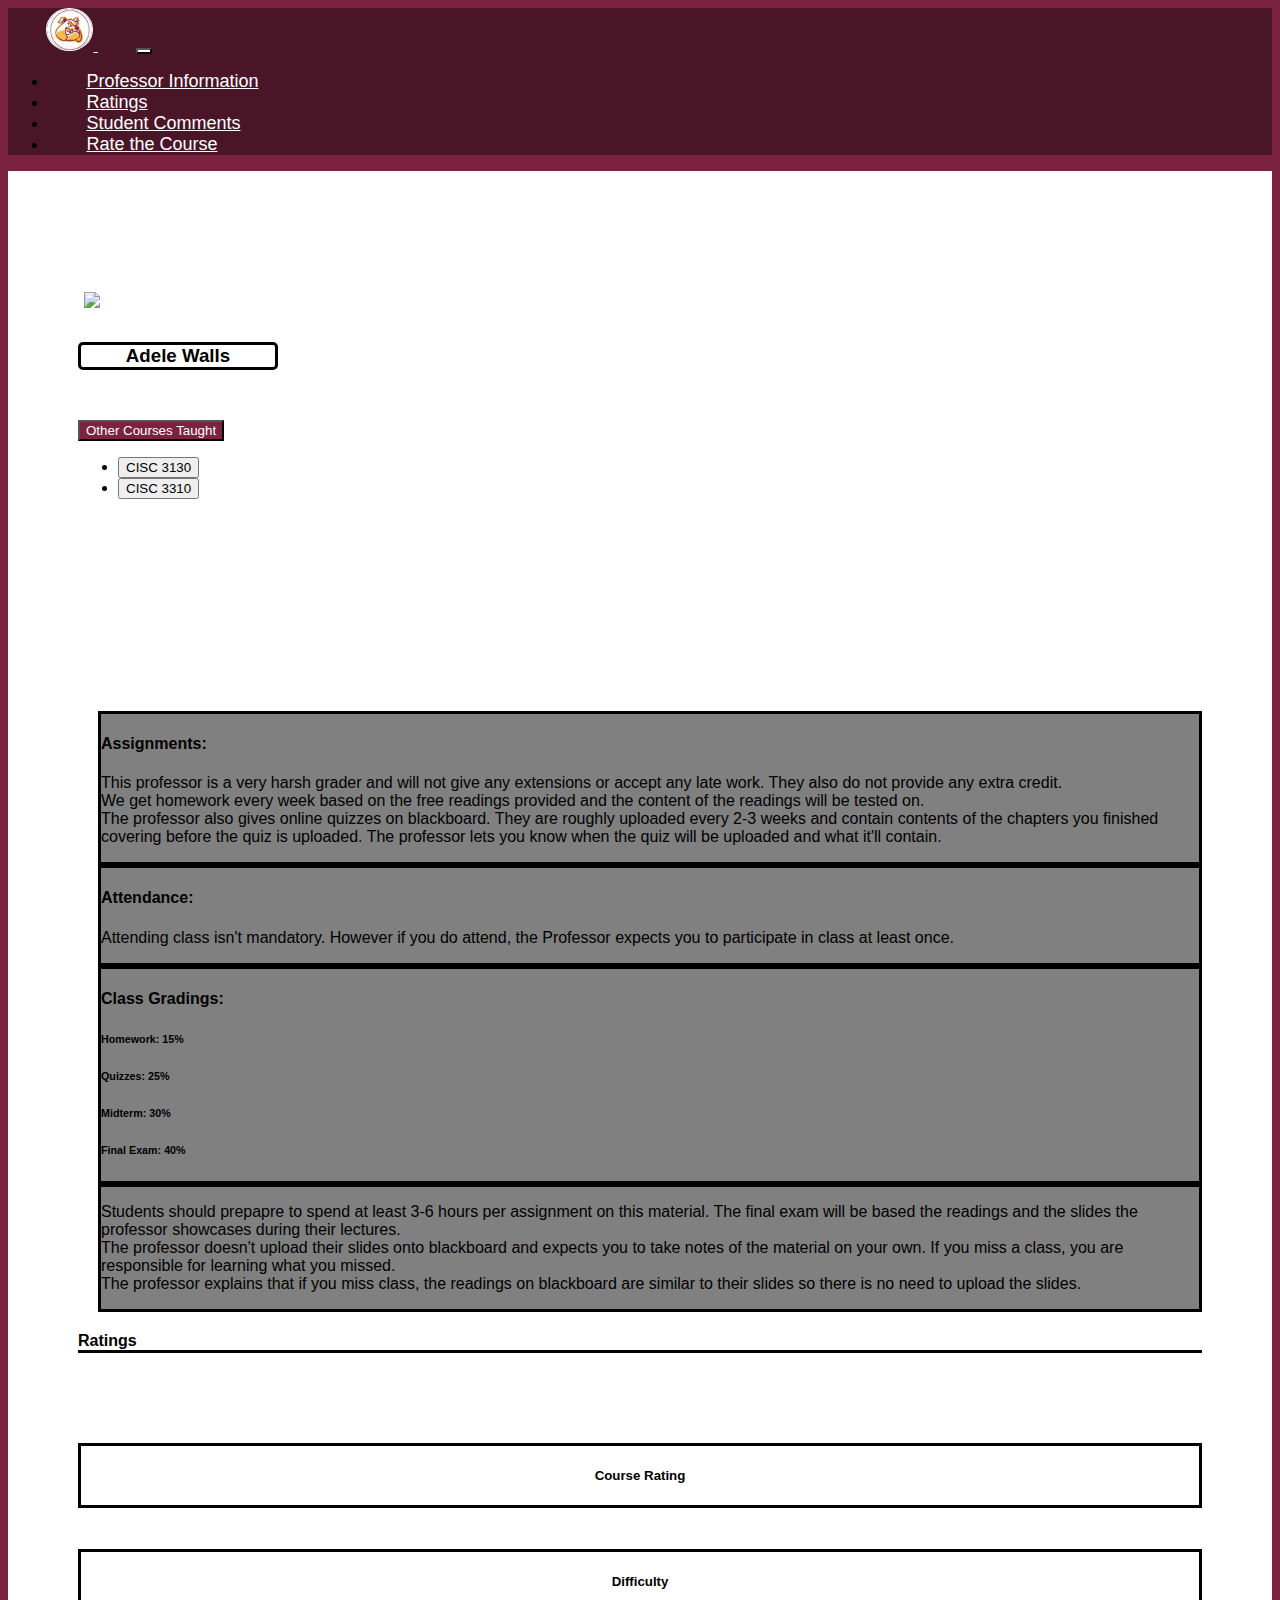
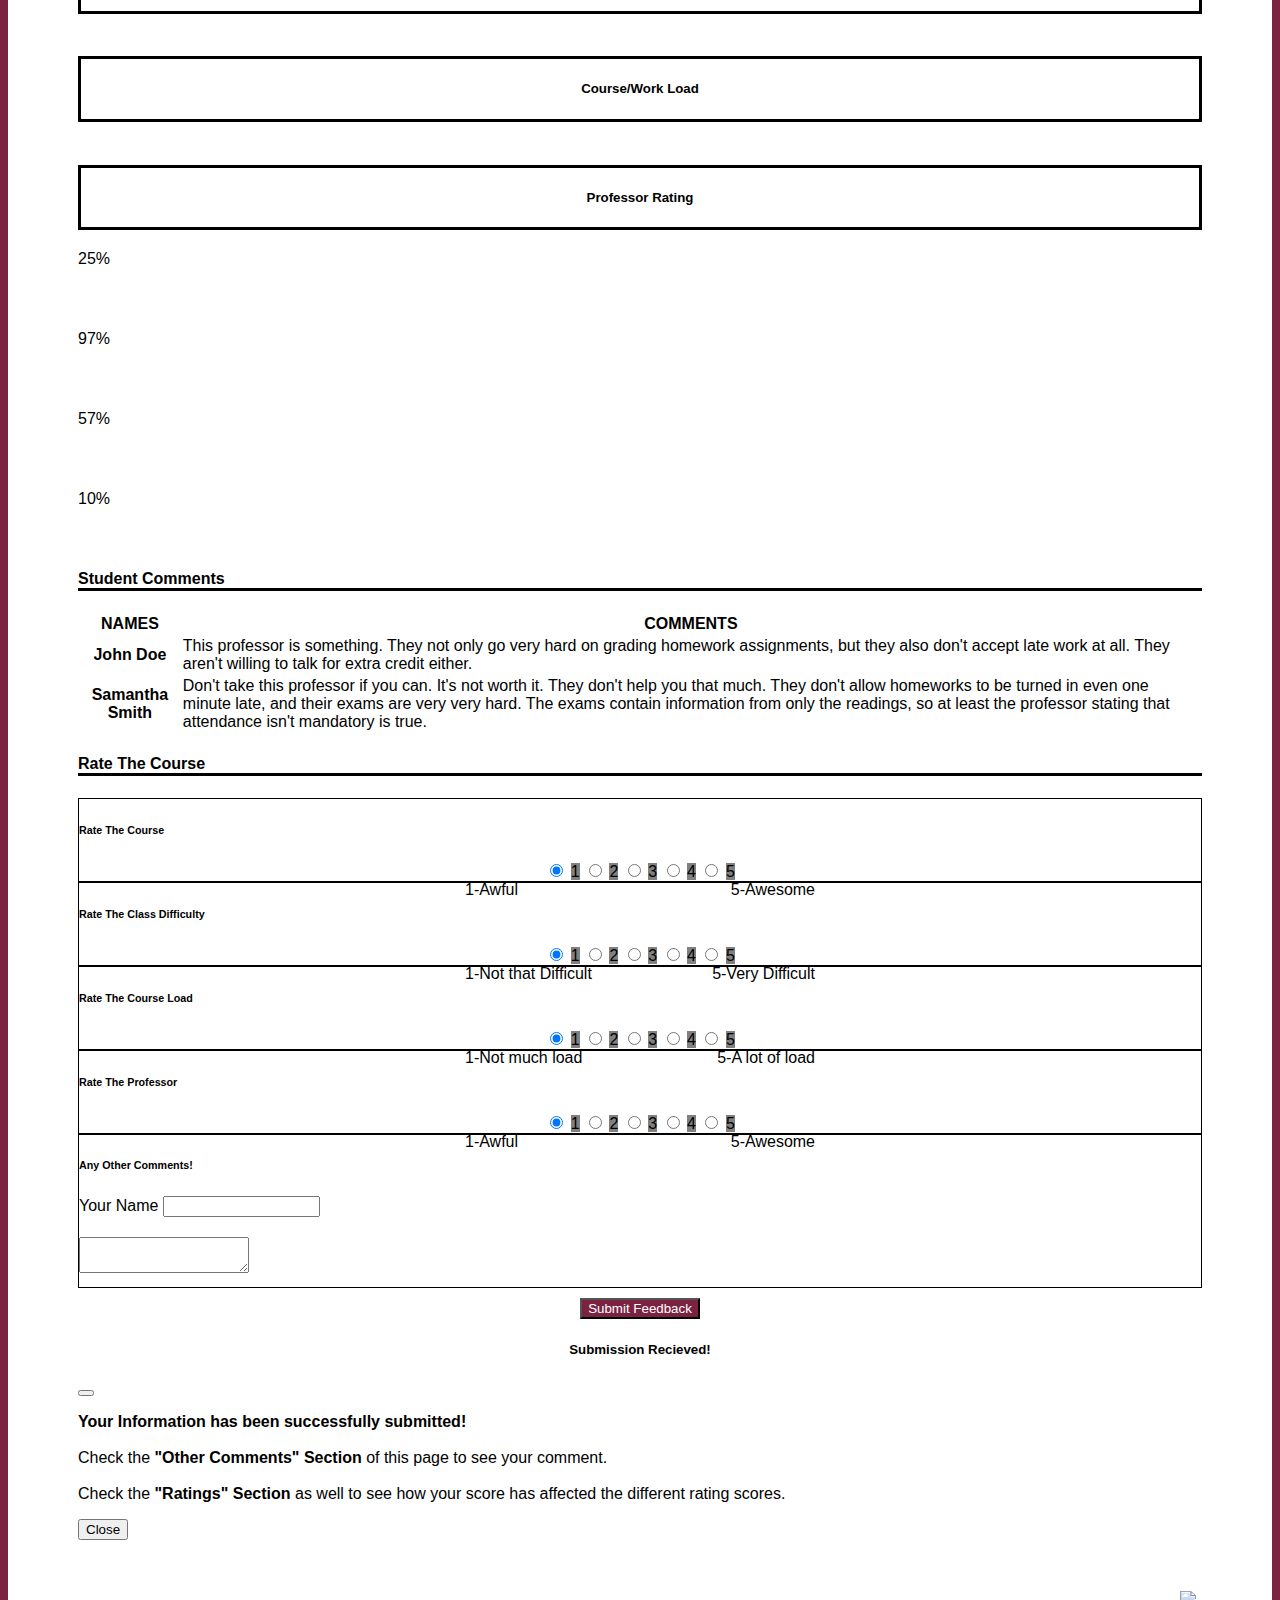
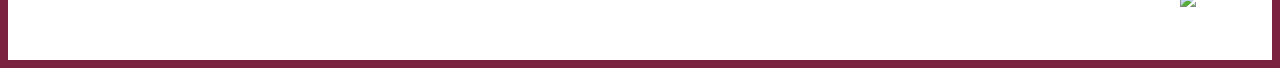
==== AdeleWalls1115.html @ 644528f2 "Adding new professors shown in search page" ====
<!--Page containing information for Professor 1--->

<!Doctype html>

<html>

<head>
    <link rel="stylesheet" href="professor.css">

    <!--Bootstrap-->
    <link href="https://cdn.jsdelivr.net/npm/bootstrap@5.1.3/dist/css/bootstrap.min.css" rel="stylesheet"
        integrity="sha384-1BmE4kWBq78iYhFldvKuhfTAU6auU8tT94WrHftjDbrCEXSU1oBoqyl2QvZ6jIW3" crossorigin="anonymous">

    <!--JavaScript Bootstrap-->
    <script src="https://cdn.jsdelivr.net/npm/bootstrap@5.1.3/dist/js/bootstrap.bundle.min.js"
        integrity="sha384-ka7Sk0Gln4gmtz2MlQnikT1wXgYsOg+OMhuP+IlRH9sENBO0LRn5q+8nbTov4+1p"
        crossorigin="anonymous"></script>

</head>

<body onload="loadName()" style="background-color: #7B2240;">

    <nav class="navbar navbar-expand-lg navbar-light sticky-top" style="background-color: #4a1527;">
        <div class="container-fluid">
            <a class="navbar-brand" href="index.html" style="color:white"> <img
                    style="width:45px; border:1px white solid; border-radius:50%;" src="imgs/logo.png"> </img> </a>
            <button class="navbar-toggler" type="button" style="background-color: white;" data-bs-toggle="collapse"
                data-bs-target="#navbarScroll" aria-controls="navbarScroll" aria-expanded="false"
                aria-label="Toggle navigation">
                <span class="navbar-toggler-icon"></span>
            </button>
            <div class="collapse navbar-collapse" id="navbarScroll">
                <ul class="navbar-nav me-auto my-2 my-lg-0 navbar-nav-scroll nav-fill w-100"
                    style="--bs-scroll-height: 100px;">
                    <li class="nav-item">
                        <a class="nav-link active" aria-current="page" href="#professorNavLink"
                            style="color:white;font-size: large;">Professor Information</a>
                    </li>
                    <li class="nav-item">
                        <a class="nav-link" href="#ratingsForNav" style="color:white;font-size: large;">Ratings</a>
                    </li>
                    <li class="nav-item">
                        <a class="nav-link" aria-current="page" href="#studentCommentsForNav"
                            style="color:white;font-size: large">Student Comments</a>
                    </li>
                    <li class="nav-item">
                        <a class="nav-link" aria-current="page" href="#forums" style="color:white;font-size: large">Rate
                            the Course</a>
                    </li>
            </div>
        </div>
    </nav>

    <!--Container containing everything at the top-->
    <div class="container" style="background-color: white; padding: 70px;" id="professorNavLink">

        <!--div which will hold professors image, name, and other classes they lecture-->
        <div class="row">
            <div class="col-sm-3" id="professorGenericInfo">
                <div class="align-items-end" style="background:white">
                    <div class="row" style="background: white">
                        <div id="backToSearchPage" style="margin-top: 50px;">
                            <button style="background:transparent; border:none; cursor:pointer;  margin-bottom: 20px">
                                <a href="search.html">
                                    <div>
                                        <img src="bullDog.png" style="height: 80px">
                                    </div>
                                </a>
                            </button>
                        </div>

                        <h3 id="professorName" style="background: white">Adele Walls</h3>

                        <div class="dropdown" id="otherClassesDropdown">
                            <button class="btn dropdown-toggle" type="button" id="dropdownMenu2"
                                data-bs-toggle="dropdown" aria-expanded="false"
                                style="background: #7B2240; color: white;">
                                Other Courses Taught
                            </button>
                            <ul class="dropdown-menu" aria-labelledby="dropdownMenu2">
                                <li><button class="dropdown-item" type="button">CISC 3130</button></li>
                                <li><button class="dropdown-item" type="button">CISC 3310</button></li>
                            </ul>
                        </div>
                    </div>
                </div>
            </div>

            <div class="col-md" id="courseInfo">

                <!--Assignments and Attendance-->
                <div class="row" id="assignmentsAndAttendance">

                    <div class="col" id="assignments" style="background: grey; border-style: solid">
                        <h4>Assignments: </h4>
                        <p>This professor is a very harsh grader and will not give any extensions
                            or accept any late work. They also do not provide any extra credit.
                            <br>
                            We get homework every week based on the free readings provided 
                            and the content of the readings will be tested on. 
                            <br>
                            The professor also gives online quizzes on blackboard. They are 
                            roughly uploaded every 2-3 weeks and contain contents of 
                            the chapters you finished covering before the quiz is uploaded.
                            The professor lets you know when the quiz will be uploaded and what it'll contain. 
                        </p>
                    </div>

                    <div class="col" id="attendance" style="background: grey; border-style: solid">
                        <h4>Attendance: </h4>
                        <p>Attending class isn't mandatory. However if you do attend, the Professor
                            expects you to participate in class at least once.  
                        </p>
                    </div>

                </div>

                <!--Class gradings and other comments-->
                <div class="row" id="gradingsAndOther">
                    <div class="col" id="classGradings" style="background:grey; border-style: solid">
                        <h4>Class Gradings: </h4>
                        <h6>Homework: 15%</h6>
                        <h6>Quizzes: 25%</h6>
                        <h6>Midterm: 30%</h6>
                        <h6>Final Exam: 40%</h6>
                    </div>

                    <div class="col" id="otherComments" style="background:grey; border-style: solid">
                        <p>Students should prepapre to spend at least 3-6 hours per assignment on this material.
                            The final exam will be based the readings and the slides the professor showcases during their 
                            lectures.
                            <br>The professor doesn't upload their slides onto blackboard and expects you
                            to take notes of the material on your own. If you miss a class, you are responsible for learning what you
                            missed. 
                            <br>
                            The professor explains that if you miss class, the readings on blackboard
                            are similar to their slides so there is no need to upload the slides. 
                        </p>
                    </div>
                </div>
            </div>
        </div>

        <!--Ratings-->
        <div class="row" id="ratingsForNav">
            <h4 style="margin-top: 20px;border-bottom: 3px solid black;">Ratings</h4>

            <div class="col-sm-3">
                <div class="align-items-end" id="ratings-descriptors">
                    <div class="row" style="border-style: solid;">
                        <h5>Course Rating</h5>
                    </div>

                    <div class="row" style="border-style: solid;margin-top: 41px;">
                        <h5>Difficulty</h5>
                    </div>

                    <div class="row" style="border-style: solid; margin-top: 42px;">
                        <h5>Course/Work Load</h5>
                    </div>

                    <div class="row" style="border-style: solid; margin-top: 43px;">
                        <h5>Professor Rating</h5>
                    </div>

                </div>
            </div>

            <!--Actual Progress Bars-->
            <div class="col">
                <div class="progress">
                    <div class="progress-bar" role="progressbar" style="width: 25%;" aria-valuenow="25"
                        aria-valuemin="0" aria-valuemax="100" id="courseRatingsProgressBar">
                        25%
                    </div>
                </div>

                <div class="progress">
                    <div class="progress-bar" role="progressbar" style="width: 97%;" aria-valuenow="25"
                        aria-valuemin="0" aria-valuemax="100" id="courseDifficultyProgressBar">
                        97%
                    </div>
                </div>

                <div class="progress">
                    <div class="progress-bar" role="progressbar" style="width: 57%;" aria-valuenow="25"
                        aria-valuemin="0" aria-valuemax="100" id="courseLoadProgressBar">
                        57%
                    </div>
                </div>

                <div class="progress">
                    <div class="progress-bar" role="progressbar" style="width: 10%;" aria-valuenow="25"
                        aria-valuemin="0" aria-valuemax="100" id="courseProfessorProgressBar">
                        10%
                    </div>
                </div>
            </div>
        </div>

        <!--Student Comments-->
        <h4 style="border-bottom: 3px solid black; margin-top: 20px;" id="studentCommentsForNav">Student Comments</h4>
        <table class="table table-bordered">
            <thead>
                <tr>
                    <th scope="col">NAMES</th>
                    <th scope="col">COMMENTS</th>
                </tr>
            </thead>
            <tbody id="studentTable">
                <tr>
                    <th scope="row" id="student1">John Doe</th>
                    <td id="commentFromStudent1">
                        This professor is something. They not only go very hard on grading homework
                        assignments, but they also don't accept late work at all. 
                        They aren't willing to talk for extra credit either. 
                    </td>
                </tr>
                <tr>
                    <th scope="row" id="student2">Samantha Smith</th>
                    <td id="commentFromStudent2">
                        Don't take this professor if you can. It's not worth it. They don't
                        help you that much. 
                        They don't allow homeworks to be turned in even one minute late, and their exams 
                        are very very hard. The exams contain information from only the readings, 
                        so at least the professor stating that attendance isn't mandatory is true. 
                    </td>
                </tr>
            </tbody>
        </table>


        <!--Forums-->
        <div class="row" id="forums">
            <h4 style="border-bottom: 3px solid black;">Rate The Course</h4>

            <!--Rate the Course-->
            <div style="border: 1px solid black">
                <h6>Rate The Course</h6>

                <!--Actual Radios-->
                <div class="btn-group-wrap">
                    <div class="btn-group" role="group" aria-label="Basic radio toggle button group">
                        <input type="radio" class="btn-check" name="rateCourse" id="btnradio1.2" autocomplete="off"
                            value="1" checked>
                        <label class="btn btn-outline-secondary" for="btnradio1.2">1</label>

                        <input type="radio" class="btn-check" name="rateCourse" id="btnradio2.2" autocomplete="off"
                            value="2">
                        <label class="btn btn-outline-secondary" for="btnradio2.2">2</label>

                        <input type="radio" class="btn-check" name="rateCourse" id="btnradio3.2" autocomplete="off"
                            value="3">
                        <label class="btn btn-outline-secondary" for="btnradio3.2">3</label>

                        <input type="radio" class="btn-check" name="rateCourse" id="btnradio4.2" autocomplete="off"
                            value="4">
                        <label class="btn btn-outline-secondary" for="btnradio4.2">4</label>

                        <input type="radio" class="btn-check" name="rateCourse" id="btnradio5.2" autocomplete="off"
                            value="5">
                        <label class="btn btn-outline-secondary" for="btnradio5.2">5</label>
                    </div>
                </div>

                <div id="label-wrapping">
                    <span style="float: left">1-Awful</span>
                    <span style="float: right">5-Awesome</span>
                </div>
            </div>

            <!--Rate the difficulty-->
            <div style="border: 1px solid black">
                <h6>Rate The Class Difficulty</h6>

                <!--Actual Radios-->
                <div class="btn-group-wrap">
                    <div class="btn-group" role="group" aria-label="Basic radio toggle button group">
                        <input type="radio" class="btn-check" name="rateDifficulty" id="btnradio1.4" autocomplete="off"
                            checked>
                        <label class="btn btn-outline-secondary" for="btnradio1.4">1</label>

                        <input type="radio" class="btn-check" name="rateDifficulty" id="btnradio2.4" autocomplete="off">
                        <label class="btn btn-outline-secondary" for="btnradio2.4">2</label>

                        <input type="radio" class="btn-check" name="rateDifficulty" id="btnradio3.4" autocomplete="off">
                        <label class="btn btn-outline-secondary" for="btnradio3.4">3</label>

                        <input type="radio" class="btn-check" name="rateDifficulty" id="btnradio4.4" autocomplete="off">
                        <label class="btn btn-outline-secondary" for="btnradio4.4">4</label>

                        <input type="radio" class="btn-check" name="rateDifficulty" id="btnradio5.4" autocomplete="off">
                        <label class="btn btn-outline-secondary" for="btnradio5.4">5</label>
                    </div>
                </div>

                <div id="label-wrapping">
                    <span style="float: left">1-Not that Difficult</span>
                    <span style="float: right">5-Very Difficult</span>
                </div>
            </div>

            <!--Rate the courseload-->
            <div style="border: 1px solid black">
                <h6>Rate The Course Load</h6>

                <!--Actual Radios-->
                <div class="btn-group-wrap">
                    <div class="btn-group" role="group" aria-label="Basic radio toggle button group">
                        <input type="radio" class="btn-check" name="rateCourseLoad" id="btnradio1.3" autocomplete="off"
                            checked>
                        <label class="btn btn-outline-secondary" for="btnradio1.3">1</label>

                        <input type="radio" class="btn-check" name="rateCourseLoad" id="btnradio2.3" autocomplete="off">
                        <label class="btn btn-outline-secondary" for="btnradio2.3">2</label>

                        <input type="radio" class="btn-check" name="rateCourseLoad" id="btnradio3.3" autocomplete="off">
                        <label class="btn btn-outline-secondary" for="btnradio3.3">3</label>

                        <input type="radio" class="btn-check" name="rateCourseLoad" id="btnradio4.3" autocomplete="off">
                        <label class="btn btn-outline-secondary" for="btnradio4.3">4</label>

                        <input type="radio" class="btn-check" name="rateCourseLoad" id="btnradio5.3" autocomplete="off">
                        <label class="btn btn-outline-secondary" for="btnradio5.3">5</label>
                    </div>
                </div>

                <div id="label-wrapping">
                    <span style="float: left">1-Not much load</span>
                    <span style="float: right">5-A lot of load</span>
                </div>
            </div>

            <!--Rate the Professor-->
            <div style="border: 1px solid black">
                <h6>Rate The Professor</h6>

                <!--Actual Radios-->
                <div class="btn-group-wrap">
                    <div class="btn-group" role="group" aria-label="Basic radio toggle button group">
                        <input type="radio" class="btn-check" name="rateProfessor" id="btnradio1.1" autocomplete="off"
                            checked>
                        <label class="btn btn-outline-secondary" for="btnradio1.1">1</label>

                        <input type="radio" class="btn-check" name="rateProfessor" id="btnradio2.1" autocomplete="off">
                        <label class="btn btn-outline-secondary" for="btnradio2.1">2</label>

                        <input type="radio" class="btn-check" name="rateProfessor" id="btnradio3.1" autocomplete="off">
                        <label class="btn btn-outline-secondary" for="btnradio3.1">3</label>

                        <input type="radio" class="btn-check" name="rateProfessor" id="btnradio4.1" autocomplete="off">
                        <label class="btn btn-outline-secondary" for="btnradio4.1">4</label>

                        <input type="radio" class="btn-check" name="rateProfessor" id="btnradio5.1" autocomplete="off">
                        <label class="btn btn-outline-secondary" for="btnradio5.1">5</label>
                    </div>
                </div>

                <div id="label-wrapping">
                    <span style="float: left">1-Awful</span>
                    <span style="float: right">5-Awesome</span>
                </div>
            </div>

            <!--Other Comments-->
            <div style="border: 1px solid black;">
                <h6>Any Other Comments!</h6>
                <div class="input-group" style="margin-bottom: 20px; margin-top: 10px;">
                    <span class="input-group-text">Your Name</span>
                    <input type="text" aria-label="StudentName" class="form-control" id="nameOfStudentInput">
                </div>
                <textarea class="form-control" aria-label="With textarea" style="margin-bottom: 10px"
                    id="commentOfStudentInput"></textarea>
            </div>

            <!--Submit button-->
            <div style="text-align: center; margin-top: 10px;">
                <button onClick="updateAll()" type="button" class="btn" data-bs-toggle="modal"
                    data-bs-target="#submitSuccessful" style="background: #7B2240; color: white;">Submit
                    Feedback</button>
            </div>

            <!-- Modal telling user that their information has been submitted -->
            <div class="modal fade" id="submitSuccessful" tabindex="-1" aria-labelledby="exampleModalLabel"
                aria-hidden="true">
                <div class="modal-dialog modal-dialog-centered">
                    <div class="modal-content">
                        <div class="modal-header">
                            <h5 class="modal-title" id="exampleModalLabel">Submission Recieved!</h5>
                            <button type="button" class="btn-close" data-bs-dismiss="modal" aria-label="Close"></button>
                        </div>

                        <div class="modal-body">
                            <p> <b>Your Information has been successfully submitted!</b>
                                <br>
                                <br>
                                Check the <b>"Other Comments" Section</b> of this page to see your comment.
                                <br>
                                <br>
                                Check the <b>"Ratings" Section</b> as well to see how your score has affected
                                the different rating scores.
                            </p>
                        </div>

                        <div class="modal-footer">
                            <button type="button" class="btn btn-secondary" data-bs-dismiss="modal">Close</button>
                        </div>
                    </div>
                </div>
            </div>

        </div>

        <div id="backToSearchPage" style="margin-top: 50px;">
            <button style="background:transparent; border:none; float:right; cursor:pointer;  margin-bottom: 20px">
                <a href="search.html">
                    <div>
                        <img src="bullDog.png" style="height: 60px">
                    </div>
                </a>
            </button>
        </div>

    </div>


    <script>
        //course ratings
        //calculate the average and then make the bar width change based on that
        //average = average + ((value - average) / nValues)
        //var maxNumRating = 5;

        //getting all the progressBars
        var courseRatingsProgressBar = document.getElementById('courseRatingsProgressBar');
        var courseDifficultyRatingsProgressBar = document.getElementById('courseDifficultyProgressBar');
        var courseLoadRatingsProgressBar = document.getElementById('courseLoadProgressBar');
        var courseProfessorRatingsProgressBar = document.getElementById('courseProfessorProgressBar');


        //setting up variables
        var denominatorCourse = 100, denominatorDifficulty = 100, denominatorLoad = 100, denominatorProfessor = 100;
        var currentCourseRatingsAverage = parseInt(courseRatingsProgressBar.style.width) / denominatorCourse;
        var currentCourseDifficultyRatingsAverage = parseInt(courseDifficultyRatingsProgressBar.style.width) / denominatorDifficulty;
        var currentCourseLoadRatingsAverage = parseInt(courseLoadRatingsProgressBar.style.width) / denominatorLoad;
        var currentProfessorRatingsAverage = parseInt(courseProfessorRatingsProgressBar.style.width) / denominatorProfessor;
        var valuePicked;

        var studentTable = document.getElementById('studentTable');

        //setting up radios
        var courseRatingRadios = document.getElementsByName('rateCourse');
        var difficultyRatingRadios = document.getElementsByName('rateDifficulty');
        var courseLoadRatingRadios = document.getElementsByName('rateCourseLoad');
        var professorRatingRadios = document.getElementsByName('rateProfessor');


        //calls all of the functions
        function updateAll() {
            console.log("# of column with student names children including labels" + studentTable.children.length);
            updateCourseRatings();
            updateCourseDifficulty();
            updateCourseLoad();
            updateProfessor();
            updateComments();
        }

        //calculates course ratings
        //calls moveProgressBar to update the corresponding progressBar
        function updateCourseRatings() {
            for (var i = 0, length = courseRatingRadios.length; i < length; i++) {
                if (courseRatingRadios[i].checked) {

                    for (var j = 1; j <= 5; j++) {
                        if (courseRatingRadios[i].value == j)
                            valuePicked = j;
                    }
                    var numerator = valuePicked - currentCourseRatingsAverage;
                    denominatorCourse++;
                    if (currentCourseRatingsAverage != 1) {

                        currentCourseRatingsAverage = currentCourseRatingsAverage + (numerator / denominatorCourse);
                        moveProgressBar(courseRatingsProgressBar, currentCourseRatingsAverage);
                    }

                    break;
                }
            }
        }

        //calculates course difficulty ratings
        //calls moveProgressBar to update the corresponding progressBar
        function updateCourseDifficulty() {
            for (var i = 0, length = difficultyRatingRadios.length; i < length; i++) {
                if (difficultyRatingRadios[i].checked) {

                    for (var j = 1; j <= 5; j++) {
                        if (difficultyRatingRadios[i].value == j)
                            valuePicked = j;
                    }
                    var numerator = valuePicked - currentCourseDifficultyRatingsAverage;
                    denominatorDifficulty++;
                    if (currentCourseDifficultyRatingsAverage != 1) {

                        currentCourseDifficultyRatingsAverage = currentCourseDifficultyRatingsAverage + (numerator / denominatorDifficulty);
                        moveProgressBar(courseDifficultyRatingsProgressBar, currentCourseDifficultyRatingsAverage);
                    }

                    break;
                }
            }
        }

        //calculates course load ratings
        //calls moveProgressBar to update the corresponding progressBar
        function updateCourseLoad() {
            for (var i = 0, length = courseLoadRatingRadios.length; i < length; i++) {
                if (courseLoadRatingRadios[i].checked) {

                    for (var j = 1; j <= 5; j++) {
                        if (courseLoadRatingRadios[i].value == j)
                            valuePicked = j;
                    }
                    var numerator = valuePicked - currentCourseLoadRatingsAverage;
                    denominatorLoad++;
                    if (currentCourseLoadRatingsAverage != 1) {

                        currentCourseLoadRatingsAverage = currentCourseLoadRatingsAverage + (numerator / denominatorLoad);
                        moveProgressBar(courseLoadRatingsProgressBar, currentCourseLoadRatingsAverage);
                    }

                    break;
                }
            }
        }

        //calculates course professor ratings
        //calls moveProgressBar to update the corresponding progressBar
        function updateProfessor() {
            for (var i = 0, length = professorRatingRadios.length; i < length; i++) {
                if (professorRatingRadios[i].checked) {

                    for (var j = 1; j <= 5; j++) {
                        if (professorRatingRadios[i].value == j)
                            valuePicked = j;
                    }
                    var numerator = valuePicked - currentProfessorRatingsAverage;
                    denominatorProfessor++;
                    if (currentProfessorRatingsAverage != 1) {

                        currentProfessorRatingsAverage = currentProfessorRatingsAverage + (numerator / denominatorProfessor);
                        moveProgressBar(courseProfessorRatingsProgressBar, currentProfessorRatingsAverage);
                    }

                    break;
                }
            }
        }

        //moveProgressBar
        //move the actual progress bars 
        //parameters: String which will choose which progress bar to move
        function moveProgressBar(progressBarName, updateTo) {

            var currentWidth = progressBarName.style.width;
            var currentWidthLabel = progressBarName.innerHTML;

            updateTo = Math.round(updateTo * 100);

            progressBarName.style.width = updateTo + "%";
            progressBarName.innerHTML = updateTo + "%";

        }



        function updateComments() {

            //getting the content of the name, and text area
            var inputName = document.getElementById('nameOfStudentInput').value;
            var inputComment = document.getElementById('commentOfStudentInput').value;


            //everything the row needs

            //for table
            //th
            //scope = "row"
            //id = "student" + num
            //td

            console.log(inputName);
            console.log(inputComment);

            //number the student is
            var numStudent = studentTable.children.length;
            var studentId = "student" + numStudent;
            var commentId = "commentFromStudent" + numStudent;

            //table row
            var studentRow = document.createElement('tr');

            //table head
            var studentHead = document.createElement('th');
            studentHead.setAttribute("scope", "row");
            studentHead.setAttribute("id", studentId);

            var studentComment = document.createElement('td');
            studentComment.setAttribute("id", commentId);

            //putting input name
            studentHead.innerHTML = inputName;

            //putting input comment
            studentComment.innerHTML = inputComment;

            //appending head and content to row
            studentRow.appendChild(studentHead);
            studentRow.appendChild(studentComment);

            //appending rows to parent column
            studentTable.appendChild(studentRow);

        }

        function loadName() {
            if (sessionStorage.getItem('name') != null) nameOfStudentInput.value = sessionStorage.getItem('name');
        }

    </script>

</body>

</html>
---- professor.css ----
html * {
    /* #7B2240 */
    font-family: Helvetica;
}

.homeLogo{
    width:45px; 
    border:1px white solid; 
    border-radius:50%;
}

#professorGenericInfo {
    width: 200px;
    height: 400px;
}

#professorPicture{
    margin-top: 20px;
}

#professorName{
    margin-top: 10px;
    border-radius: 5px;
    border-color: black;
    border-style: solid;
}

h3{
    text-align: center;
}

#otherClassesDropdown{
    margin-top: 50px;
    padding: 0;
}

#courseInfo{
    margin-top: 20px;
    margin-left: 20px;
}

.progress{
    margin-top: 20px;
    margin-bottom: 40px;
    min-height: 40px;
}

#ratings-descriptors{
    margin-top: 8%;
}

h5{
   text-align: center;
}

.btn-group-wrap{
    text-align: center;
}

#label-wrapping{
    width: 350px;
    margin: auto;
}

#forums{
    margin-bottom: 50px;
}

label{
    background: grey;
}

.navbar-brand{
    padding-left:3vw;
    padding-right: 3vw;
}

.navbar-nav > li{
    padding-left:3vw;
    padding-right:3vw;
  }


.nav-link{
    font-size:1vw;

}

.nav-link:hover{
    background-color: black;
}
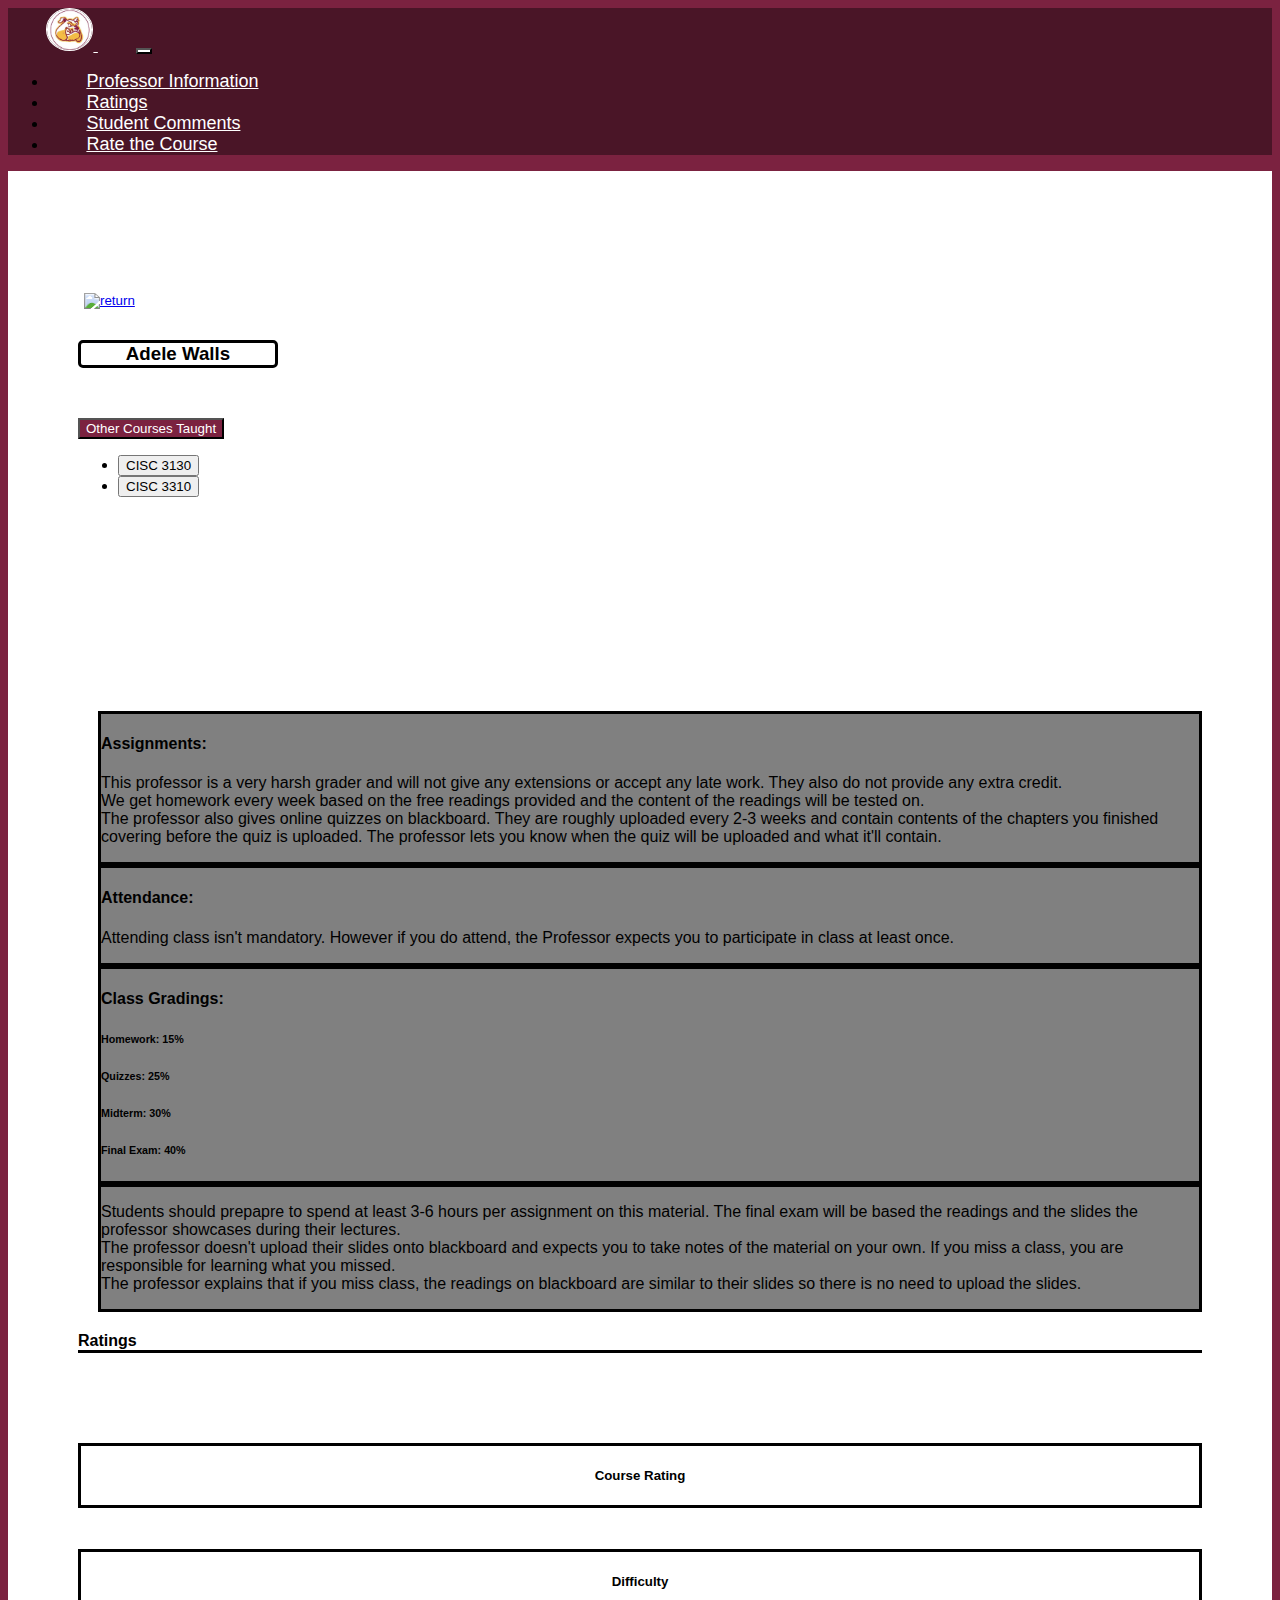
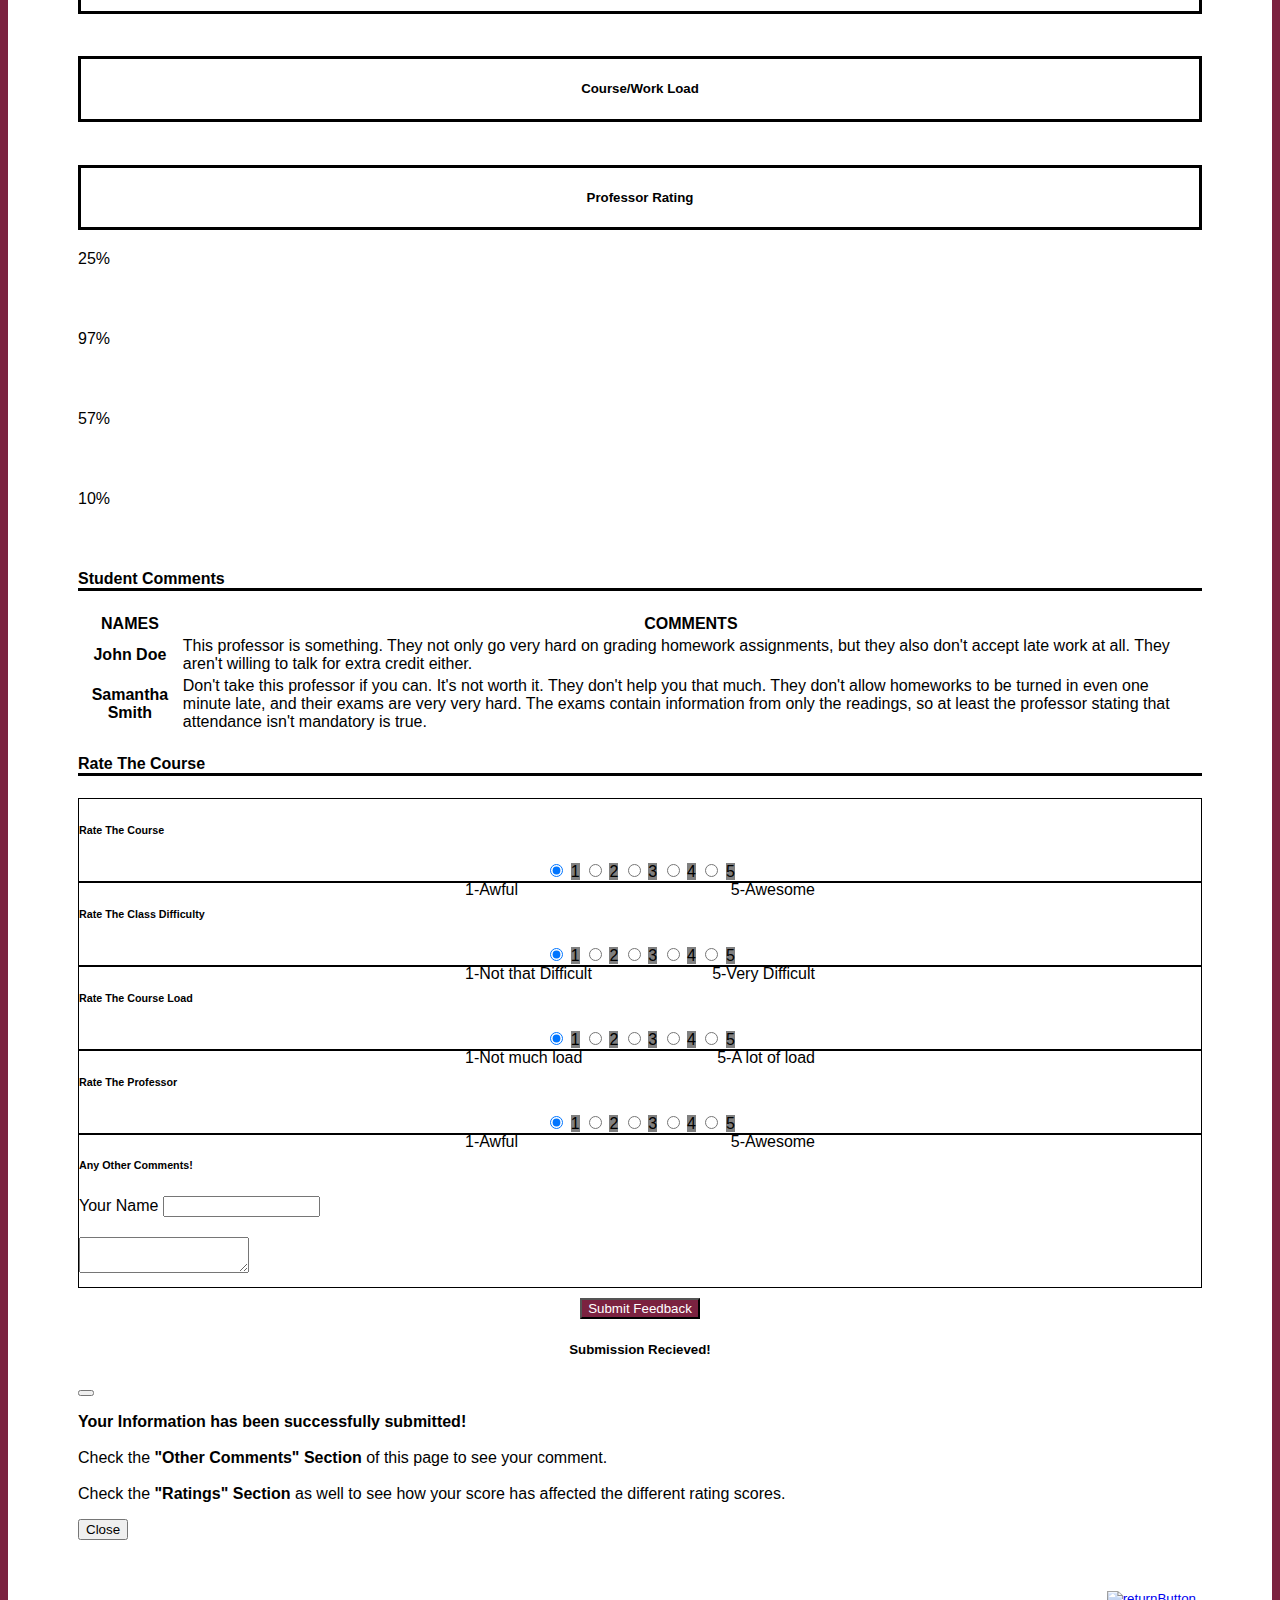
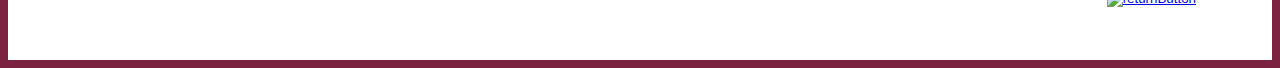
==== commit dece9669: "New Professors Accessibility Fix" ====
--- a/AdeleWalls1115.html
+++ b/AdeleWalls1115.html
@@ -22,8 +22,8 @@
 
     <nav class="navbar navbar-expand-lg navbar-light sticky-top" style="background-color: #4a1527;">
         <div class="container-fluid">
-            <a class="navbar-brand" href="index.html" style="color:white"> <img
-                    style="width:45px; border:1px white solid; border-radius:50%;" src="imgs/logo.png"> </img> </a>
+            <a class="navbar-brand" href="index.html" style="color:white"> 
+                <img alt="homeButton" style="width:45px; border:1px white solid; border-radius:50%;" src="imgs/logo.png"> </img> </a>
             <button class="navbar-toggler" type="button" style="background-color: white;" data-bs-toggle="collapse"
                 data-bs-target="#navbarScroll" aria-controls="navbarScroll" aria-expanded="false"
                 aria-label="Toggle navigation">
@@ -63,7 +63,7 @@
                             <button style="background:transparent; border:none; cursor:pointer;  margin-bottom: 20px">
                                 <a href="search.html">
                                     <div>
-                                        <img src="bullDog.png" style="height: 80px">
+                                        <img alt="return" src="bullDog.png" style="height: 80px">
                                     </div>
                                 </a>
                             </button>
@@ -169,28 +169,28 @@
             <!--Actual Progress Bars-->
             <div class="col">
                 <div class="progress">
-                    <div class="progress-bar" role="progressbar" style="width: 25%;" aria-valuenow="25"
+                    <div class="progress-bar" aria-label="courseRating" role="progressbar" style="width: 25%;" aria-valuenow="25"
                         aria-valuemin="0" aria-valuemax="100" id="courseRatingsProgressBar">
                         25%
                     </div>
                 </div>
 
                 <div class="progress">
-                    <div class="progress-bar" role="progressbar" style="width: 97%;" aria-valuenow="25"
+                    <div class="progress-bar" aria-label="difficultyRating" role="progressbar" style="width: 97%;" aria-valuenow="97"
                         aria-valuemin="0" aria-valuemax="100" id="courseDifficultyProgressBar">
                         97%
                     </div>
                 </div>
 
                 <div class="progress">
-                    <div class="progress-bar" role="progressbar" style="width: 57%;" aria-valuenow="25"
+                    <div class="progress-bar" aria-label="course/WorkLoad Rating" role="progressbar" style="width: 57%;" aria-valuenow="57"
                         aria-valuemin="0" aria-valuemax="100" id="courseLoadProgressBar">
                         57%
                     </div>
                 </div>
 
                 <div class="progress">
-                    <div class="progress-bar" role="progressbar" style="width: 10%;" aria-valuenow="25"
+                    <div class="progress-bar" aria-label="professorRating" role="progressbar" style="width: 10%;" aria-valuenow="10"
                         aria-valuemin="0" aria-valuemax="100" id="courseProfessorProgressBar">
                         10%
                     </div>
@@ -415,7 +415,7 @@
             <button style="background:transparent; border:none; float:right; cursor:pointer;  margin-bottom: 20px">
                 <a href="search.html">
                     <div>
-                        <img src="bullDog.png" style="height: 60px">
+                        <img alt="returnButton" src="bullDog.png" style="height: 60px">
                     </div>
                 </a>
             </button>
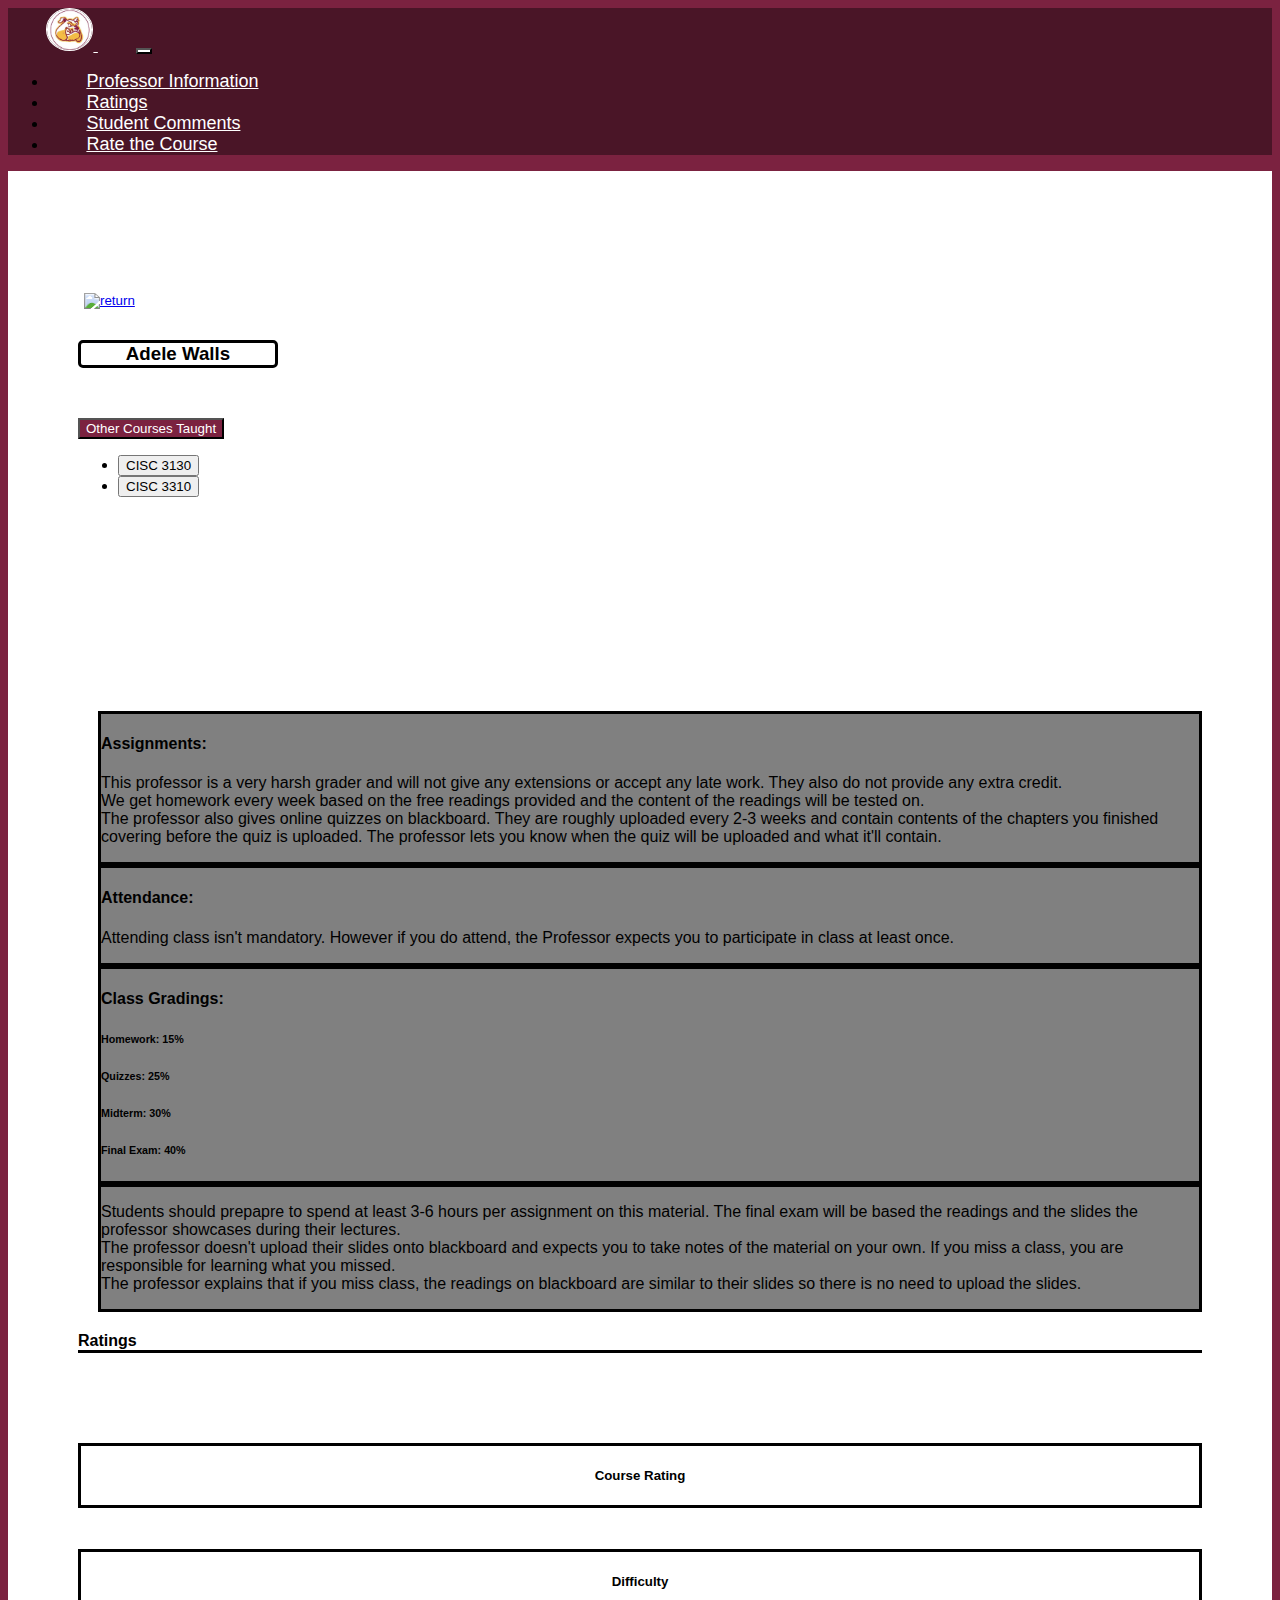
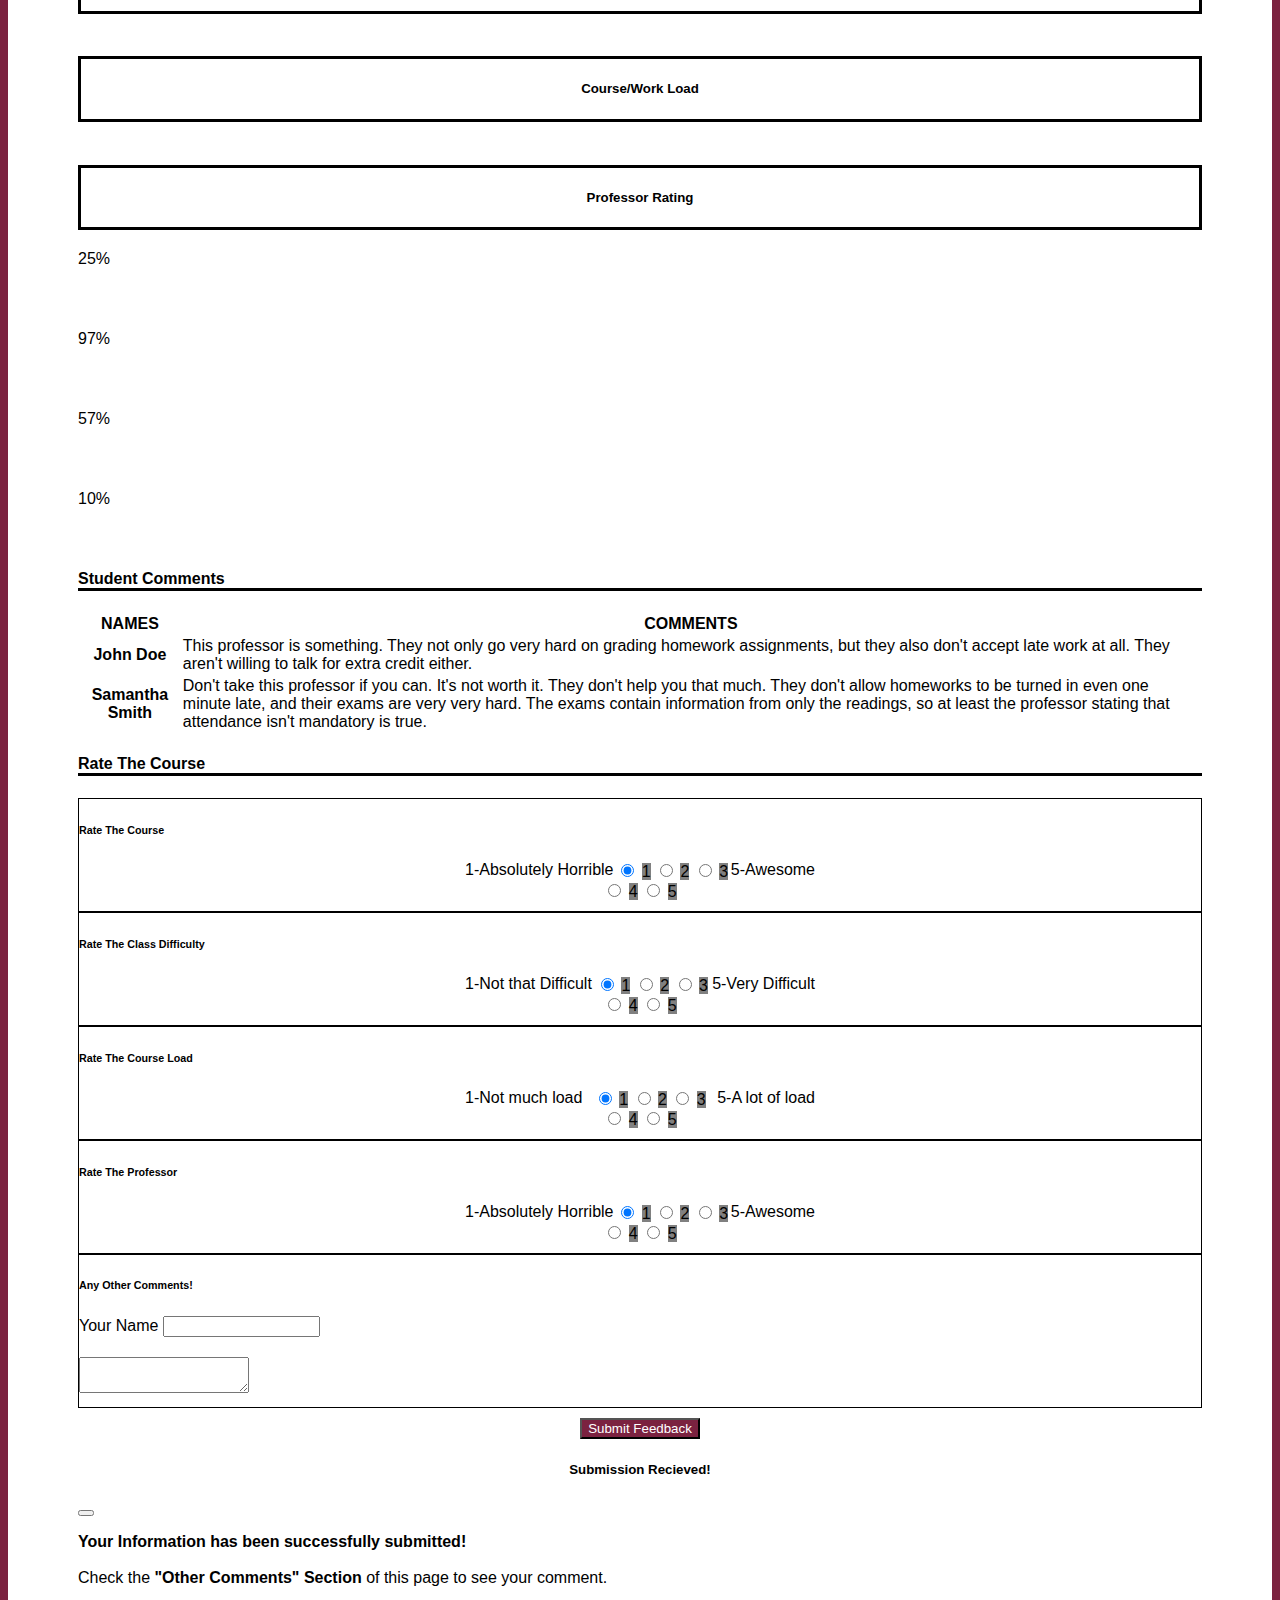
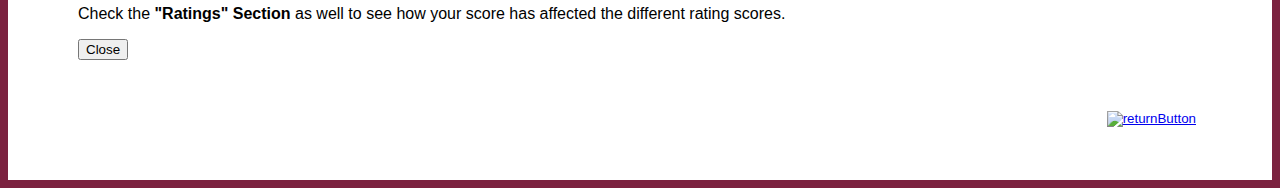
==== commit 8746602e: "changed location of radio labels for better accessibility when using screen reader" ====
--- a/AdeleWalls1115.html
+++ b/AdeleWalls1115.html
@@ -238,6 +238,11 @@
             <div style="border: 1px solid black">
                 <h6>Rate The Course</h6>
 
+                <div id="label-wrapping">
+                    <span style="float: left">1-Absolutely Horrible</span>
+                    <span style="float: right">5-Awesome</span>
+                </div>
+
                 <!--Actual Radios-->
                 <div class="btn-group-wrap">
                     <div class="btn-group" role="group" aria-label="Basic radio toggle button group">
@@ -262,16 +267,16 @@
                         <label class="btn btn-outline-secondary" for="btnradio5.2">5</label>
                     </div>
                 </div>
-
-                <div id="label-wrapping">
-                    <span style="float: left">1-Awful</span>
-                    <span style="float: right">5-Awesome</span>
-                </div>
             </div>
 
             <!--Rate the difficulty-->
             <div style="border: 1px solid black">
                 <h6>Rate The Class Difficulty</h6>
+
+                <div id="label-wrapping">
+                    <span style="float: left">1-Not that Difficult</span>
+                    <span style="float: right">5-Very Difficult</span>
+                </div>
 
                 <!--Actual Radios-->
                 <div class="btn-group-wrap">
@@ -293,16 +298,16 @@
                         <label class="btn btn-outline-secondary" for="btnradio5.4">5</label>
                     </div>
                 </div>
-
-                <div id="label-wrapping">
-                    <span style="float: left">1-Not that Difficult</span>
-                    <span style="float: right">5-Very Difficult</span>
-                </div>
             </div>
 
             <!--Rate the courseload-->
             <div style="border: 1px solid black">
                 <h6>Rate The Course Load</h6>
+
+                <div id="label-wrapping">
+                    <span style="float: left">1-Not much load</span>
+                    <span style="float: right">5-A lot of load</span>
+                </div>
 
                 <!--Actual Radios-->
                 <div class="btn-group-wrap">
@@ -324,16 +329,16 @@
                         <label class="btn btn-outline-secondary" for="btnradio5.3">5</label>
                     </div>
                 </div>
-
-                <div id="label-wrapping">
-                    <span style="float: left">1-Not much load</span>
-                    <span style="float: right">5-A lot of load</span>
-                </div>
             </div>
 
             <!--Rate the Professor-->
             <div style="border: 1px solid black">
                 <h6>Rate The Professor</h6>
+
+                <div id="label-wrapping">
+                    <span style="float: left">1-Absolutely Horrible</span>
+                    <span style="float: right">5-Awesome</span>
+                </div>
 
                 <!--Actual Radios-->
                 <div class="btn-group-wrap">
@@ -354,11 +359,6 @@
                         <input type="radio" class="btn-check" name="rateProfessor" id="btnradio5.1" autocomplete="off">
                         <label class="btn btn-outline-secondary" for="btnradio5.1">5</label>
                     </div>
-                </div>
-
-                <div id="label-wrapping">
-                    <span style="float: left">1-Awful</span>
-                    <span style="float: right">5-Awesome</span>
                 </div>
             </div>
 
--- a/professor.css
+++ b/professor.css
@@ -55,7 +55,9 @@
 
 .btn-group-wrap{
     text-align: center;
+    margin-bottom: 10px;
 }
+
 
 #label-wrapping{
     width: 350px;
